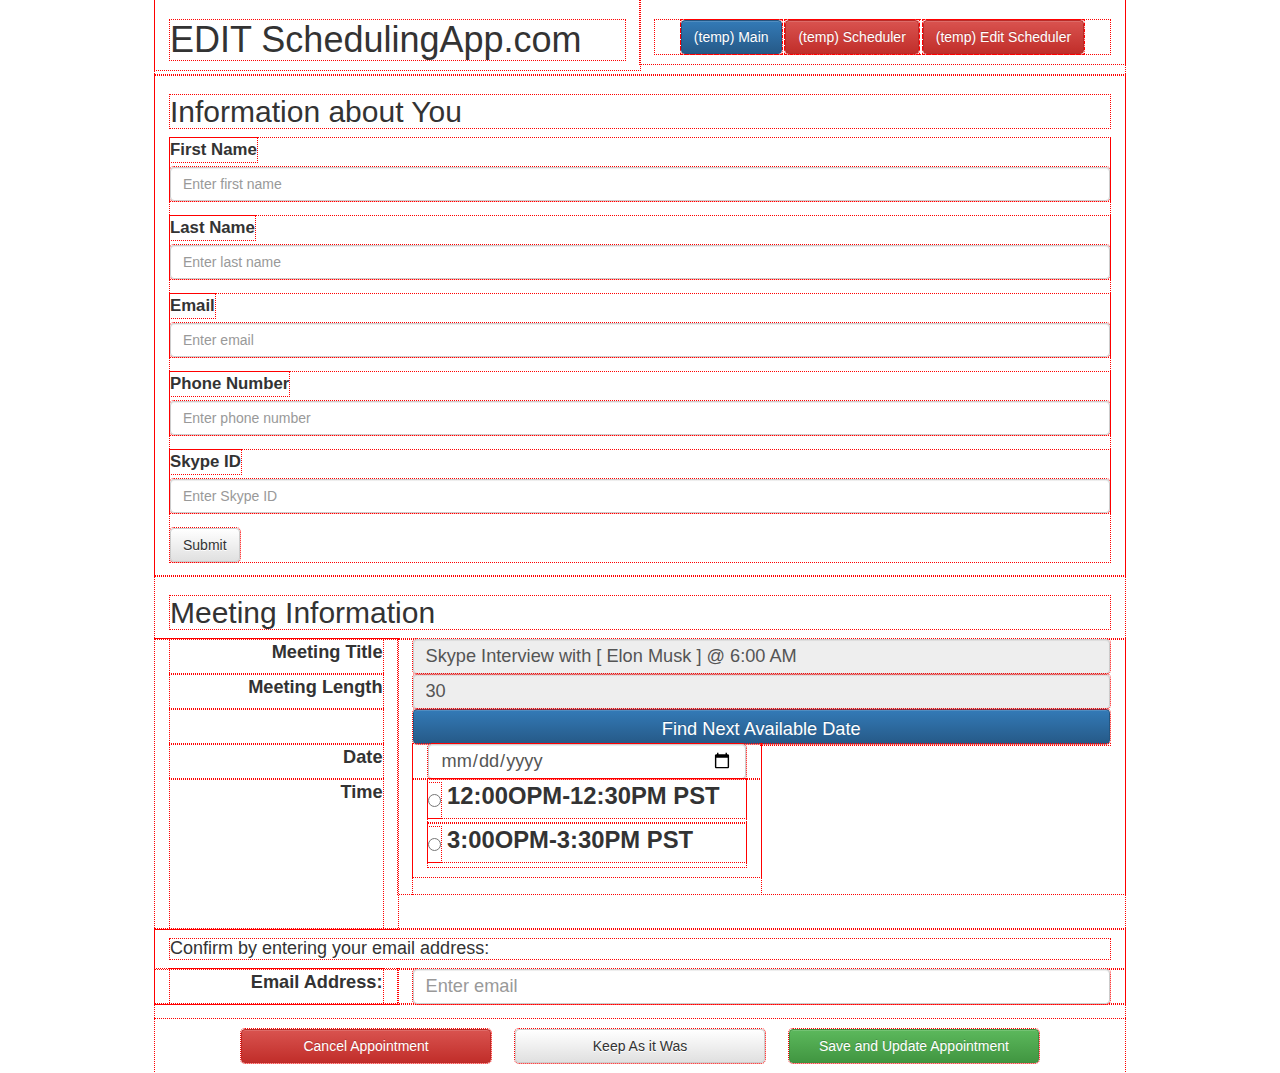
==== editScheduler.html @ 29ef37bd "first commit" ====
<html>
<head>
    <link rel="stylesheet" href="editScheduler.css.css">
    <link rel="stylesheet" href="bootstrap/css/bootstrap.css">
    <link rel="stylesheet" href="bootstrap/css/bootstrap-theme.css">
    <title>EDIT Scheduler</title>
</head>
<body>
    <div class="container-fluid">
       
       <div class="row header"> <!-- Header Row -->
            <div class="col-md-6 col-xs-12">
                <h1>EDIT SchedulingApp.com</h1>
            </div>
            <div class="col-md-6 col-xs-12">
                <nav>
                    <ul>
                        <li><a href="main.html" class="btn btn-primary">(temp) Main</a></li>
                        <li><a href="scheduler.html" class="btn btn-danger">(temp) Scheduler</a></li>
                        <li><a href="editScheduler.html" class="btn btn-danger">(temp) Edit Scheduler</a></li>                    
                    </ul>
                </nav>
            </div>
        </div>
       
        <div class="row aboutYou"> <!-- About You Row -->
           <div class="col-xs-12">
               <h2>Information about You</h2>
               <form>
                    <div class="form-group">
                        <label for="inputFirstName">First Name</label>
                        <input type="email" class="form-control" id="inputFirstName" placeholder="Enter first name">
                    </div>
                    <div class="form-group">
                        <label for="inputLastName">Last Name</label>
                        <input type="email" class="form-control" id="inputLastName" placeholder="Enter last name">
                    </div>
                    <div class="form-group">
                        <label for="inputEmail">Email</label>
                        <input type="email" class="form-control" id="inputEmail" placeholder="Enter email">
                    </div>
                    <div class="form-group">
                        <label for="inputPhone">Phone Number</label>
                        <input type="email" class="form-control" id="inputPhone" placeholder="Enter phone number">
                    </div>
                    <div class="form-group">
                        <label for="skypeID">Skype ID</label>
                        <input type="text" class="form-control" id="skypeID" placeholder="Enter Skype ID">
                    </div>
                    <button type="submit" class="btn btn-default">Submit</button>
                </form>
           </div>
        </div>
        
        <div class="row meetingInformation"> <!-- Meeting Info -->
            <div class="col-xs-12">
               
                <div class="row">
                    
                       <div class="col-xs-12">
                        <h2>Meeting Information</h2>
                    </div>
                        
                </div>
                <div class="row">
                   
                    <div class="col-xs-3 labels">
                        <label for="inputMeetingNote">Meeting Title</label>
                        <label for="inputMeetingLength">Meeting Length</label>
                        <label for=""> </label>
                        <label for="inputDate" class="">Date</label>            
                        <label for="inputDate" class="dateTime">Time</label>            
                    </div>

                    <div class="col-xs-9 inputs">
                        <input type="text" class="form-control" id="inputMeetingNote" value="Skype Interview with [ Elon Musk ] @ 6:00 AM" readonly>
                        <input type="number" class="form-control" id="inputMeetingLength" value="30" readonly>
                        <a href="" class="btn btn-primary">Find Next Available Date</a>
                        <div class="col-xs-6 dateTime">
                            <div class="row">
                                <div class="col-xs-12">
                                    <input type="date" class="form-control inputDate" id="inputDate">
                                </div>
                                <div class="col-xs-12">
                                    <ul>
                                        <li><label for="option1"><input type="radio" id="option1" name="dateTimeChoice"> 12:00OPM-12:30PM PST</label></li>
                                        <li><label for="option2"><input type="radio" id="option2" name="dateTimeChoice"> 3:00OPM-3:30PM PST</label></li>
<!--                                        <li><label for="option3"><input type="radio" id="option3" name="dateTimeChoice"> 3:00OPM-3:30PM PST</label></li>-->
<!--                                        <li><label for="option4"><input type="radio" id="option4" name="dateTimeChoice"> 3:00OPM-3:30PM PST</label></li>-->
<!--                                        <li><label for="option5"><input type="radio" id="option5" name="dateTimeChoice"> 3:00OPM-3:30PM PST</label></li>-->
<!--                                        <li><label for="option6"><input type="radio" id="option6" name="dateTimeChoice"> 3:00OPM-3:30PM PST</label></li>-->
<!--                                        <li><label for="option7"><input type="radio" id="option7" name="dateTimeChoice"> 3:00OPM-3:30PM PST</label></li>-->
                                    </ul>
                                </div>    
                            </div>
                        </div>
                        <div class="col-xs-6 calendar">
                           
                        </div>
                    </div>
                    
                </div>
                <div class="row">
                   
                    <div class="col-xs-12">
                        <h4>Confirm by entering your email address:</h4>
                    </div>
                    <div class="col-xs-3 labels">
                        <label for="">Email Address:</label>
                    </div>
                    <div class="col-xs-9 inputs">
                        <input type="email" placeholder="Enter email" class="form-control">
                    </div>
                    
                </div>
                <div class="row">
                   
                    <div class="col-xs-12 actions">
                        <button class="btn btn-danger">Cancel Appointment</button>
                        <button class="btn btn-default">Keep As it Was</button>
                        <button class="btn btn-success">Save and Update Appointment</button>
                    </div>
                    
                </div>
            </div>
        </div> <!-- END Meeting Info -->
        
    </div>
</body>
</html>
---- editScheduler.css.css ----
* {
  padding: 0px;
  vertical-align: top;
  outline: 1px dotted red;
}
body {
  margin: 0 auto;
  /*width: 980px;*/

  min-height: 500px;
}
body div.container-fluid {
  max-width: 970px;
}
body div.header {
  height: 75px;
}
body div.header nav ul {
  margin-top: 20px;
  text-align: center;
}
body div.header nav ul li {
  display: inline;
}
body div.aboutYou label {
  font-size: 1.2em;
}
body div.meetingInformation div.labels {
  font-size: 1.3em;
}
body div.meetingInformation div.labels label {
  margin: 0px;
  display: block;
  height: 35px;
  text-align: right;
}
body div.meetingInformation div.labels label.inputCalendar {
  height: 150px;
}
body div.meetingInformation div.labels label.dateTime {
  height: 150px;
}
body div.meetingInformation div.inputs input,
body div.meetingInformation div.inputs a,
body div.meetingInformation div.inputs select {
  font-size: 1.3em;
  display: block;
  height: 35px;
}
body div.meetingInformation div.inputs div.dateTime {
  min-height: 150px;
}
body div.meetingInformation div.inputs div.dateTime select {
  width: 100%;
}
body div.meetingInformation div.inputs div.dateTime ul {
  list-style-type: none;
}
body div.meetingInformation div.inputs div.dateTime ul li label {
  width: 100%;
  font-size: 1.7em;
}
body div.meetingInformation div.inputs div.dateTime ul li label input {
  display: inline-block;
}
body div.meetingInformation div.inputs div.dateTime span {
  height: 35px;
}
body div.meetingInformation div.actions {
  margin-top: 15px;
  text-align: center;
}
body div.meetingInformation div.actions button {
  width: 250px;
  margin: 10px auto;
  margin-left: 10px;
  margin-right: 10px;
}
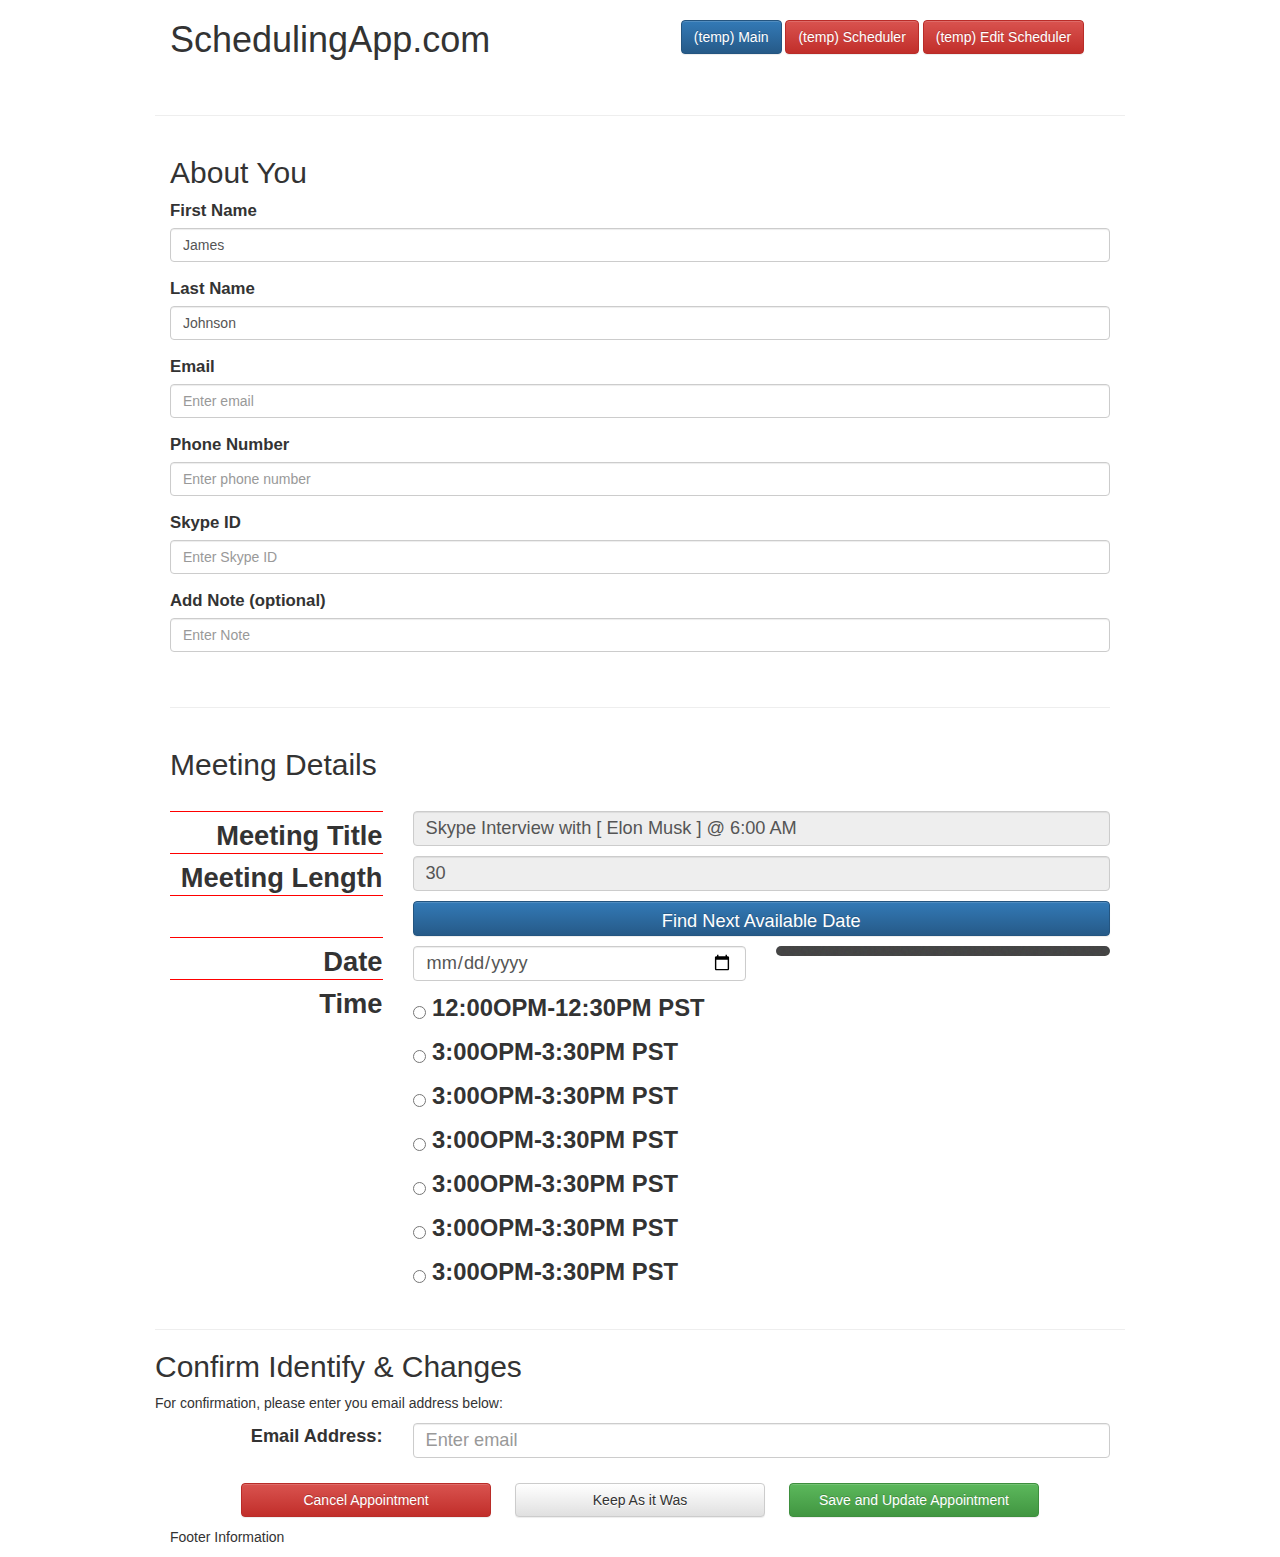
==== commit e6cc4ba4: "completed mockup on editScheduler" ====
--- a/editScheduler.html
+++ b/editScheduler.html
@@ -1,16 +1,17 @@
 <html>
 <head>
-    <link rel="stylesheet" href="editScheduler.css.css">
+    <link rel="stylesheet" href="js/jquery-ui-datepicker.min.js">
+    <link rel="stylesheet" href="scheduler.css.css">
     <link rel="stylesheet" href="bootstrap/css/bootstrap.css">
     <link rel="stylesheet" href="bootstrap/css/bootstrap-theme.css">
-    <title>EDIT Scheduler</title>
+    <script type="text/javascript" src="js/jquery-1.11.2.js"></script>
+    <title>Scheduler</title>
 </head>
 <body>
     <div class="container-fluid">
-       
        <div class="row header"> <!-- Header Row -->
             <div class="col-md-6 col-xs-12">
-                <h1>EDIT SchedulingApp.com</h1>
+                <h1>SchedulingApp.com</h1>
             </div>
             <div class="col-md-6 col-xs-12">
                 <nav>
@@ -24,31 +25,38 @@
         </div>
        
         <div class="row aboutYou"> <!-- About You Row -->
+            <br>
+            <hr>
            <div class="col-xs-12">
-               <h2>Information about You</h2>
+               <h2>About You</h2>
                <form>
-                    <div class="form-group">
-                        <label for="inputFirstName">First Name</label>
-                        <input type="email" class="form-control" id="inputFirstName" placeholder="Enter first name">
-                    </div>
-                    <div class="form-group">
-                        <label for="inputLastName">Last Name</label>
-                        <input type="email" class="form-control" id="inputLastName" placeholder="Enter last name">
-                    </div>
-                    <div class="form-group">
-                        <label for="inputEmail">Email</label>
-                        <input type="email" class="form-control" id="inputEmail" placeholder="Enter email">
-                    </div>
-                    <div class="form-group">
-                        <label for="inputPhone">Phone Number</label>
-                        <input type="email" class="form-control" id="inputPhone" placeholder="Enter phone number">
-                    </div>
-                    <div class="form-group">
-                        <label for="skypeID">Skype ID</label>
-                        <input type="text" class="form-control" id="skypeID" placeholder="Enter Skype ID">
-                    </div>
-                    <button type="submit" class="btn btn-default">Submit</button>
+<div class="form-group">
+    <label for="inputFirstName">First Name</label>
+    <input type="email" class="form-control aboutYouInputs first_name_input" id="inputFirstName" placeholder="Enter first name" value="James">
+</div>
+<div class="form-group">
+    <label for="inputLastName">Last Name</label>
+    <input type="email" class="form-control aboutYouInputs last_name_input" id="inputLastName" placeholder="Enter last name" value="Johnson">
+</div>
+<div class="form-group">
+    <label for="inputEmail">Email</label>
+    <input type="email" class="form-control aboutYouInputs" id="inputEmail" placeholder="Enter email">
+</div>
+<div class="form-group">
+    <label for="inputPhone">Phone Number</label>
+    <input type="email" class="form-control aboutYouInputs" id="inputPhone" placeholder="Enter phone number">
+</div>
+<div class="form-group">
+    <label for="skypeID">Skype ID</label>
+    <input type="text" class="form-control aboutYouInputs" id="skypeID" placeholder="Enter Skype ID">
+</div>
+<div class="form-group">
+    <label for="addNote">Add Note (optional)</label>
+    <input type="text" class="form-control aboutYouInputs" id="addNote" placeholder="Enter Note">
+</div>
                 </form>
+                <br>
+                <hr>
            </div>
         </div>
         
@@ -57,54 +65,61 @@
                
                 <div class="row">
                     
-                       <div class="col-xs-12">
-                        <h2>Meeting Information</h2>
+                    <div class="col-xs-12">
+                        <h2>Meeting Details</h2><br>
                     </div>
                         
                 </div>
-                <div class="row">
+                <div class="row meetingDetails">
                    
                     <div class="col-xs-3 labels">
-                        <label for="inputMeetingNote">Meeting Title</label>
-                        <label for="inputMeetingLength">Meeting Length</label>
-                        <label for=""> </label>
-                        <label for="inputDate" class="">Date</label>            
-                        <label for="inputDate" class="dateTime">Time</label>            
+                        <label class="spacingMeetingInfo" for="inputMeetingNote">Meeting Title</label>
+                        <label class="spacingMeetingInfo" for="inputMeetingLength">Meeting Length</label>
+                        <label class="spacingMeetingInfo" for=""> </label>
+                        <label class="spacingMeetingInfo" for="inputDate" class="">Date</label>            
+                        <label class="spacingMeetingInfo" for="inputDate" class="dateTime">Time</label>            
                     </div>
 
                     <div class="col-xs-9 inputs">
-                        <input type="text" class="form-control" id="inputMeetingNote" value="Skype Interview with [ Elon Musk ] @ 6:00 AM" readonly>
-                        <input type="number" class="form-control" id="inputMeetingLength" value="30" readonly>
-                        <a href="" class="btn btn-primary">Find Next Available Date</a>
-                        <div class="col-xs-6 dateTime">
-                            <div class="row">
-                                <div class="col-xs-12">
-                                    <input type="date" class="form-control inputDate" id="inputDate">
+                       <div class="row presetMeetingInfo">
+                           <div class="col-xs-12">
+                                <input type="text" class="form-control spacingMeetingInfo" id="inputMeetingNote" value="Skype Interview with [ Elon Musk ] @ 6:00 AM" readonly>
+                                <input type="number" class="form-control spacingMeetingInfo" id="inputMeetingLength" value="30" readonly>
+                                <a href="" id="jqueryFirstAvailableDate" class="btn btn-primary spacingMeetingInfo">Find Next Available Date</a>
+                            </div>
+                       </div>
+                       <div class="row">
+                            <div class="col-xs-6 dateTime">
+                                <div class="row">
+                                    <div class="col-xs-12">
+                                        <input type="date" class="form-control inputDate spacingMeetingInfo" id="inputDate">
+                                    </div>
+                                    <div id="timeOptions" class="col-xs-12">
+<ul>
+    <li><label for="option1" ><input type="radio" id="option1" class="timeOptions" name="dateTimeChoice"> 12:00OPM-12:30PM PST</label></li>
+    <li><label for="option2"><input type="radio" id="option2" class="timeOptions" name="dateTimeChoice"> 3:00OPM-3:30PM PST</label></li>
+    <li><label for="option3"><input type="radio" id="option3" class="timeOptions" name="dateTimeChoice"> 3:00OPM-3:30PM PST</label></li>
+    <li><label for="option4"><input type="radio" id="option4" class="timeOptions" name="dateTimeChoice"> 3:00OPM-3:30PM PST</label></li>
+    <li><label for="option5"><input type="radio" id="option5" class="timeOptions" name="dateTimeChoice"> 3:00OPM-3:30PM PST</label></li>
+    <li><label for="option6"><input type="radio" id="option6" class="timeOptions" name="dateTimeChoice"> 3:00OPM-3:30PM PST</label></li>
+    <li><label for="option7"><input type="radio" id="option7" class="timeOptions" name="dateTimeChoice"> 3:00OPM-3:30PM PST</label></li>
+</ul>
+                                    </div>    
                                 </div>
-                                <div class="col-xs-12">
-                                    <ul>
-                                        <li><label for="option1"><input type="radio" id="option1" name="dateTimeChoice"> 12:00OPM-12:30PM PST</label></li>
-                                        <li><label for="option2"><input type="radio" id="option2" name="dateTimeChoice"> 3:00OPM-3:30PM PST</label></li>
-<!--                                        <li><label for="option3"><input type="radio" id="option3" name="dateTimeChoice"> 3:00OPM-3:30PM PST</label></li>-->
-<!--                                        <li><label for="option4"><input type="radio" id="option4" name="dateTimeChoice"> 3:00OPM-3:30PM PST</label></li>-->
-<!--                                        <li><label for="option5"><input type="radio" id="option5" name="dateTimeChoice"> 3:00OPM-3:30PM PST</label></li>-->
-<!--                                        <li><label for="option6"><input type="radio" id="option6" name="dateTimeChoice"> 3:00OPM-3:30PM PST</label></li>-->
-<!--                                        <li><label for="option7"><input type="radio" id="option7" name="dateTimeChoice"> 3:00OPM-3:30PM PST</label></li>-->
-                                    </ul>
-                                </div>    
+                            </div>
+                            <div class="col-xs-6 ">
+                                <div class="" id="calendar"></div>
                             </div>
                         </div>
-                        <div class="col-xs-6 calendar">
-                           
-                        </div>
+<!-- CALENDAR -->
+                        
                     </div>
                     
                 </div>
                 <div class="row">
-                   
-                    <div class="col-xs-12">
-                        <h4>Confirm by entering your email address:</h4>
-                    </div>
+                    <hr>
+                    <h2>Confirm Identify & Changes</h2>
+                    <p>For confirmation, please enter you email address below:</p>
                     <div class="col-xs-3 labels">
                         <label for="">Email Address:</label>
                     </div>
@@ -118,13 +133,130 @@
                     <div class="col-xs-12 actions">
                         <button class="btn btn-danger">Cancel Appointment</button>
                         <button class="btn btn-default">Keep As it Was</button>
-                        <button class="btn btn-success">Save and Update Appointment</button>
+                        <button class="btn btn-success oneBtn">Save and Update Appointment</button>   
                     </div>
                     
                 </div>
             </div>
         </div> <!-- END Meeting Info -->
-        
-    </div>
+        <div class="row footer">
+            <div class="col-xs-12">
+                <p>Footer Information</p>
+            </div>
+        </div>
+</div>
+    <script src="https://ajax.googleapis.com/ajax/libs/jquery/1.7.1/jquery.min.js"></script>
+    <script src="js/jquery-ui-datepicker.min.js"></script>
+<script>
+    $('#calendar').datepicker({
+        inline: true,
+        firstDay: 1,
+        showOtherMonths: true,
+        dayNamesMin: ['Sun', 'Mon', 'Tue', 'Wed', 'Thu', 'Fri', 'Sat']
+    });
+        
+
+    
+    // ON CLICK OF A CALENDAR DATE
+    $(document).on('click', 'a.myNumbersWin', function(a){
+        // Console Log Date Clicked
+        console.log(a.currentTarget.innerHTML);
+        // Console Log Month Clicked
+        console.log($('span.myMonthClass')[0].innerHTML);
+        // Console Log Year Clicked
+        console.log($('span.ui-datepicker-year')[0].innerHTML);
+        
+        if(("0" + a.currentTarget.innerHTML).slice(-2) != "14") // Alter from DB - DB Should date/time should determine final
+        {
+            $('#timeOptions').html(""+
+                "<ul>"+
+"<li><label for='option1'><input type='radio' id='option1' class='timeOptions' name='dateTimeChoice' value='4:30PM-5:00PM PST'> 4:00PM-4:30PM PST</label></li>"+
+"<li><label for='option2'><input type='radio' id='option2' class='timeOptions' name='dateTimeChoice' value='4:30PM-5:00PM PST'> 4:30PM-5:00PM PST</label></li>"+
+                "</ul>");
+        }
+        var now = new Date();
+        var day = ("0" + a.currentTarget.innerHTML).slice(-2);
+        if($('span.myMonthClass')[0].innerHTML == "January"){ var tempMonth = 1}
+        else if($('span.myMonthClass')[0].innerHTML == "February"){ var tempMonth = 2}
+        else if($('span.myMonthClass')[0].innerHTML == "March"){ var tempMonth = 3}
+        else if($('span.myMonthClass')[0].innerHTML == "April"){ var tempMonth = 4}
+        else if($('span.myMonthClass')[0].innerHTML == "May"){ var tempMonth = 5}
+        else if($('span.myMonthClass')[0].innerHTML == "June"){ var tempMonth = 6}
+        else if($('span.myMonthClass')[0].innerHTML == "July"){ var tempMonth = 7}
+        else if($('span.myMonthClass')[0].innerHTML == "August"){ var tempMonth = 8}
+        else if($('span.myMonthClass')[0].innerHTML == "September"){ var tempMonth = 9}
+        else if($('span.myMonthClass')[0].innerHTML == "October"){ var tempMonth = 10}
+        else if($('span.myMonthClass')[0].innerHTML == "November"){ var tempMonth = 11}
+        else if($('span.myMonthClass')[0].innerHTML == "December"){ var tempMonth = 12}
+        var year = ($('span.ui-datepicker-year')[0].innerHTML);
+        var month = ("0" + (tempMonth)).slice(-2);
+        var today = year+"-"+(month)+"-"+(day) ;
+        $('#inputDate').val(today);
+    });
+        
+     // [ BTN - First Available Date ]
+    $(document).on('click', '#jqueryFirstAvailableDate', function(){
+        $("[mynum=16]").trigger("click");
+        $('#timeOptions').html(""+                
+"<ul>"+
+    "<li><label for='option1' ><input type='radio' id='option1' class='timeOptions' name='dateTimeChoice' value='12:00PM-12:30PM PST' > 12:00OPM-12:30PM PST</label></li>"+
+    "<li><label for='option2'><input type='radio' id='option2' class='timeOptions' name='dateTimeChoice' value='3:00PM-3:30PM PST' > 3:00OPM-3:30PM PST</label></li>"+
+    "<li><label for='option3'><input type='radio' id='option3' class='timeOptions' name='dateTimeChoice' value='4:30PM-5:00PM PST' > 3:00OPM-3:30PM PST</label></li>"+
+    "<li><label for='option4'><input type='radio' id='option4' class='timeOptions' name='dateTimeChoice' value='4:30PM-5:00PM PST' > 3:00OPM-3:30PM PST</label></li>"+
+    "<li><label for='option5'><input type='radio' id='option5' class='timeOptions' name='dateTimeChoice' value='4:30PM-5:00PM PST' > 3:00OPM-3:30PM PST</label></li>"+
+    "<li><label for='option6'><input type='radio' id='option6' class='timeOptions' name='dateTimeChoice' value='4:30PM-5:00PM PST' > 3:00OPM-3:30PM PST</label></li>"+
+    "<li><label for='option7'><input type='radio' id='option7' class='timeOptions' name='dateTimeChoice' value='4:30PM-5:00PM PST' > 3:00OPM-3:30PM PST</label></li>"+
+"</ul>");
+        // auto selects earliest appointment
+        $('#option1').attr('checked', 'checked').trigger('click');
+        // auto clicks today's date on CALENDAR
+        // auto sets today's date on DATE INPUT
+        var now = new Date();
+        var day = ("0" + now.getDate()).slice(-2);
+        var month = ("0" + (now.getMonth() + 1)).slice(-2);
+        var today = now.getFullYear()+"-"+(month)+"-"+(day) ;
+        $('#inputDate').val(today);
+        return false;
+    });
+    
+    // About You Changes Moved to Meeting Details
+    function retrieveInfo(){
+        var tempTimeFrame = $("input.timeOptions:checked").val();
+        if (!tempTimeFrame){ tempTimeFrame = " "};
+         $("#inputMeetingNote").val("Skype Interview with [ "+
+           $("input.first_name_input").val()+
+           " "+
+           $("input.last_name_input").val()+
+           " ] "+
+           "@ " + tempTimeFrame + " " +$("#inputDate").val()+
+        "");
+    }
+    $(document).on('change', '.aboutYouInputs, div.ui-datepicker, #inputDate', function(){
+        if(true){
+            console.log(this);
+            $(this).attr("aria-describedby", "inputSuccess2Status");
+        }
+       retrieveInfo();
+    });
+    $(document).on('click', 'a.myNumbersWin,', function(){
+       retrieveInfo();
+    });
+    
+    $(document).on('click', '.timeOptions,', function(){
+        console.log(this);
+       retrieveInfo();
+    });
+    $(document).ready(function(){
+        console.log($("a.ui-state-active")[0].innerHTML);
+        console.log($('span.myMonthClass')[0].innerHTML);
+        $('a.myNumbersWin.ui-state-default.ui-state-highlight.ui-state-active').trigger("click");
+//        $('input#option1.timeOptions').trigger("click");
+        $("input.timeOptions:checked").trigger("click");
+        return false;
+    });
+</script>
 </body>
-</html>+</html>
+
+
+
--- a/scheduler.css.css
+++ b/scheduler.css.css
@@ -0,0 +1,254 @@
+* {
+  padding: 0px;
+  vertical-align: top;
+}
+body {
+  margin: 0 auto;
+  /*width: 980px;*/
+
+  min-height: 500px;
+}
+body div.container-fluid {
+  max-width: 970px;
+}
+body div.header {
+  height: 75px;
+}
+body div.header nav ul {
+  margin-top: 20px;
+  text-align: center;
+}
+body div.header nav ul li {
+  display: inline;
+}
+body div.aboutYou label {
+  font-size: 1.2em;
+}
+body div.meetingInformation div.labels {
+  font-size: 1.3em;
+}
+body div.meetingInformation div.labels label {
+  margin: 0px;
+  display: block;
+  height: 35px;
+  text-align: right;
+}
+body div.meetingInformation div.labels label.inputCalendar {
+  height: 150px;
+}
+body div.meetingInformation div.labels label.dateTime {
+  min-height: 150px;
+}
+body div.meetingInformation div.inputs input,
+body div.meetingInformation div.inputs a,
+body div.meetingInformation div.inputs select {
+  font-size: 1.3em;
+  display: block;
+  height: 35px;
+}
+body div.meetingInformation div.inputs div.dateTime {
+  min-height: 150px;
+}
+body div.meetingInformation div.inputs div.dateTime select {
+  width: 100%;
+}
+body div.meetingInformation div.inputs div.dateTime ul {
+  list-style-type: none;
+}
+body div.meetingInformation div.inputs div.dateTime ul li label {
+  width: 100%;
+  font-size: 1.7em;
+}
+body div.meetingInformation div.inputs div.dateTime ul li label input {
+  display: inline-block;
+}
+body div.meetingInformation div.inputs div.dateTime span {
+  height: 35px;
+}
+body div.meetingInformation div.actions {
+  margin-top: 15px;
+  text-align: center;
+}
+body div.meetingInformation div.actions button {
+  width: 250px;
+  margin: 10px auto;
+  margin-left: 10px;
+  margin-right: 10px;
+}
+/* Reset */
+.ui-datepicker,
+.ui-datepicker table,
+.ui-datepicker tr,
+.ui-datepicker td,
+.ui-datepicker th {
+  margin: 0;
+  padding: 0;
+  border: none;
+  border-spacing: 0;
+}
+/* Calendar Wrapper */
+.ui-datepicker {
+  display: none;
+  width: 100%;
+  padding-top: 10px;
+  margin-top: 10px;
+  padding-bottom: 10px;
+  margin-bottom: 10px;
+  cursor: default;
+  text-transform: uppercase;
+  font-family: Tahoma;
+  font-size: 1em;
+  background: #141517;
+  -webkit-border-radius: 3px;
+  -moz-border-radius: 3px;
+  border-radius: 3px;
+  -webkit-box-shadow: 0px 1px 1px rgba(255, 255, 255, 0.1), inset 0px 1px 1px #000000;
+  -moz-box-shadow: 0px 1px 1px rgba(255, 255, 255, 0.1), inset 0px 1px 1px #000000;
+  box-shadow: 0px 1px 1px rgba(255, 255, 255, 0.1), inset 0px 1px 1px #000000;
+}
+/* Calendar Header */
+.ui-datepicker-header {
+  position: relative;
+  padding-bottom: 10px;
+  border-bottom: 1px solid #d6d6d6;
+}
+.ui-datepicker-title {
+  text-align: center;
+}
+/* Month */
+.ui-datepicker-month {
+  position: relative;
+  padding-right: 15px;
+  color: #565656;
+}
+.ui-datepicker-month:before {
+  display: block;
+  position: absolute;
+  top: 5px;
+  right: 0;
+  width: 5px;
+  height: 5px;
+  content: '';
+  background: #a5cd4e;
+  background: -moz-linear-gradient(top, #a5cd4e 0%, #6b8f1a 100%);
+  background: -webkit-gradient(linear, left top, left bottom, color-stop(0%, #a5cd4e), color-stop(100%, #6b8f1a));
+  background: -webkit-linear-gradient(top, #a5cd4e 0%, #6b8f1a 100%);
+  background: -o-linear-gradient(top, #a5cd4e 0%, #6b8f1a 100%);
+  background: -ms-linear-gradient(top, #a5cd4e 0%, #6b8f1a 100%);
+  background: linear-gradient(top, #a5cd4e 0%, #6b8f1a 100%);
+  -webkit-border-radius: 5px;
+  -moz-border-radius: 5px;
+  border-radius: 5px;
+}
+/* Year */
+.ui-datepicker-year {
+  padding-left: 8px;
+  color: #a8a8a8;
+}
+/* Prev Next Month */
+.ui-datepicker-prev,
+.ui-datepicker-next {
+  position: absolute;
+  top: -2px;
+  padding: 5px;
+  cursor: pointer;
+}
+.ui-datepicker-prev {
+  left: 0;
+  padding-left: 0;
+}
+.ui-datepicker-next {
+  right: 0;
+  padding-right: 0;
+}
+.ui-datepicker-prev span,
+.ui-datepicker-next span {
+  display: block;
+  width: 5px;
+  height: 10px;
+  text-indent: -9999px;
+  background-image: url(img/arrows.png);
+}
+.ui-datepicker-prev span {
+  background-position: 0px 0px;
+}
+.ui-datepicker-next span {
+  background-position: -5px 0px;
+}
+.ui-datepicker-prev-hover span {
+  background-position: 0px -10px;
+}
+.ui-datepicker-next-hover span {
+  background-position: -5px -10px;
+}
+/* Calendar "Days" */
+.ui-datepicker-calendar th {
+  text-align: center;
+  font-weight: normal;
+  color: #a8a8a8;
+}
+.ui-datepicker-calendar td {
+  padding: 12 14px;
+  text-align: center;
+  line-height: 26x;
+}
+.ui-datepicker-calendar .ui-state-default {
+  display: block;
+  outline: none;
+  text-decoration: none;
+  color: #a8a8a8;
+  border: 1px solid transparent;
+}
+/* Day Active State*/
+.ui-datepicker-calendar .ui-state-active {
+  color: #6a9113;
+  border-color: #6a9113;
+}
+/* Other Months Days*/
+.ui-datepicker-other-month .ui-state-default {
+  color: #565656;
+}
+.ui-icon {
+  margin-left: 10px;
+  margin-right: 10px;
+}
+table.ui-datepicker-calendar td {
+  margin: 5px;
+  padding: 10px;
+}
+.ui-datepicker-calendar {
+  padding: 0px;
+  margin: 0px;
+  font-size: 1em;
+}
+#calendar {
+  padding-top: 5px;
+  padding-bottom: 5px;
+  padding-right: 10px;
+  padding-left: 10px;
+  background: url(img/bg.png) repeat;
+}
+#calendar div {
+  border-radius: 10px;
+}
+#wrapper {
+  padding: 50px 0 0 325px;
+}
+#calendar {
+  border-radius: 10px;
+}
+.spacingMeetingInfo {
+  margin-bottom: 10px;
+  border-top: 1px solid black;
+}
+.presetMeetingInfo {
+  padding-bottom: 10px;
+}
+label.spacingMeetingInfo {
+  border-top: 1px solid red;
+  min-height: 42px;
+  font-size: 1.5em;
+  margin-top: 50px;
+  padding-top: 5px;
+  padding-bottom: 5px;
+}
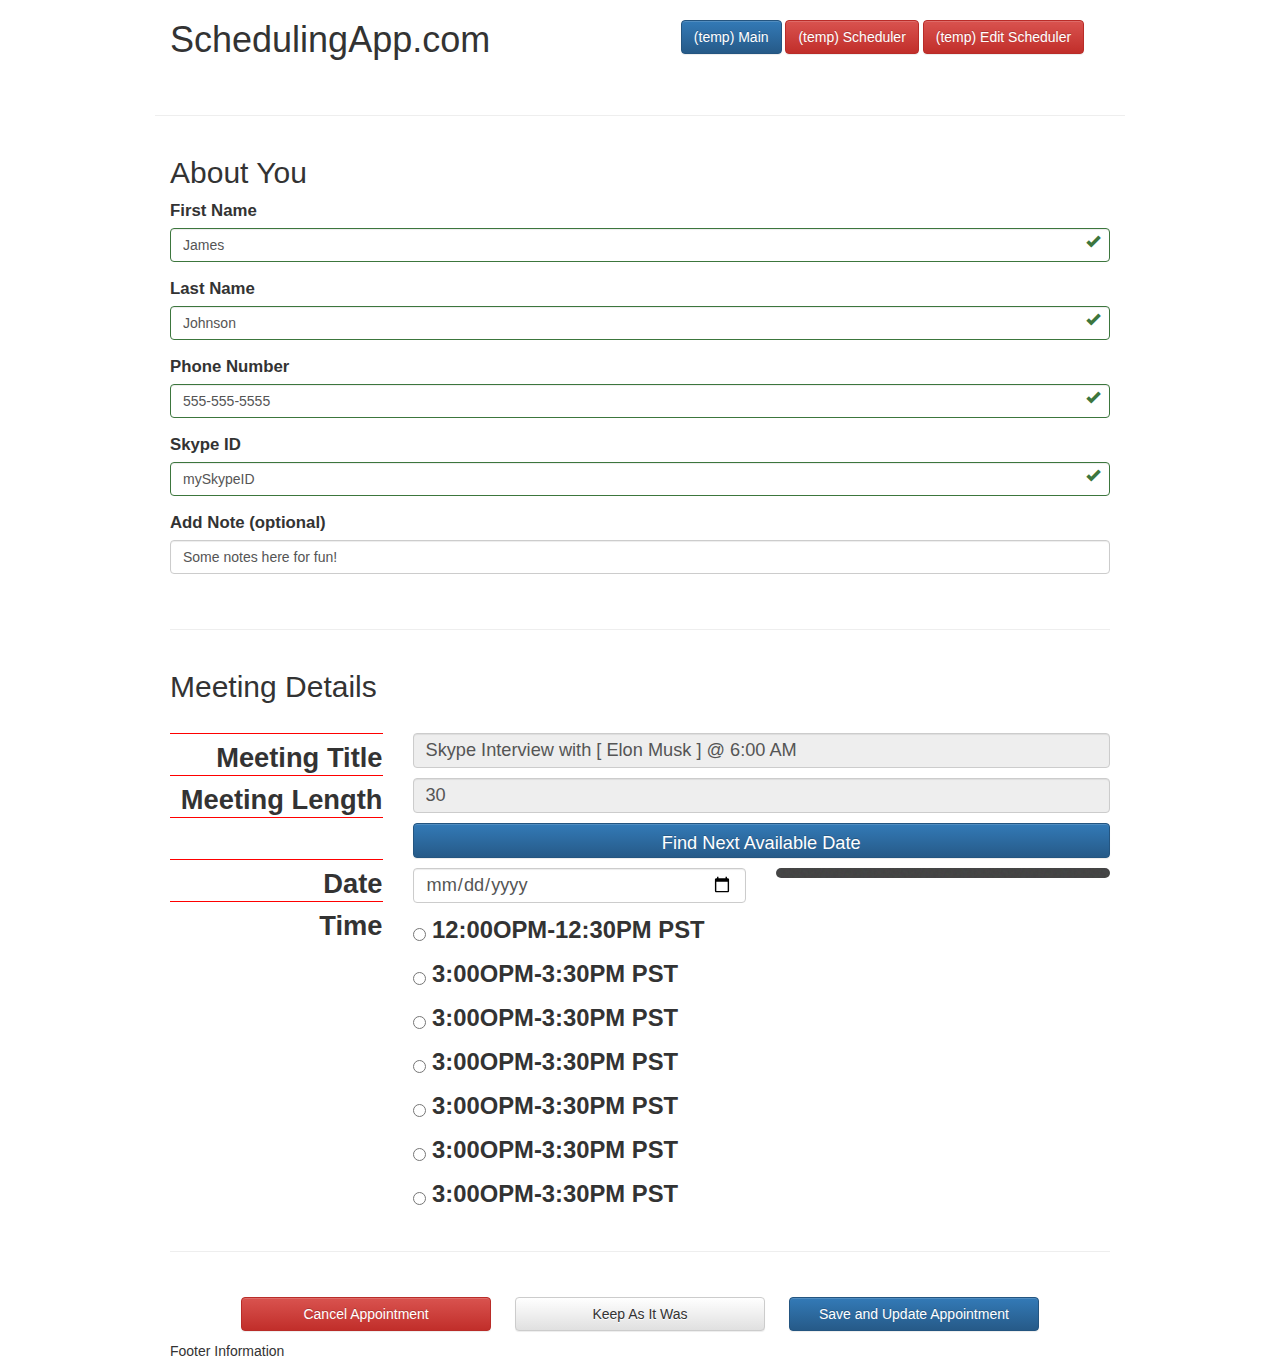
==== commit 1dbd9147: "added modals for confirmation buttons" ====
--- a/editScheduler.html
+++ b/editScheduler.html
@@ -5,6 +5,7 @@
     <link rel="stylesheet" href="bootstrap/css/bootstrap.css">
     <link rel="stylesheet" href="bootstrap/css/bootstrap-theme.css">
     <script type="text/javascript" src="js/jquery-1.11.2.js"></script>
+    <script src="bootstrap/js/bootstrap.js"></script>
     <title>Scheduler</title>
 </head>
 <body>
@@ -30,30 +31,39 @@
            <div class="col-xs-12">
                <h2>About You</h2>
                <form>
-<div class="form-group">
+<div class="form-group has-success has-feedback">
     <label for="inputFirstName">First Name</label>
     <input type="email" class="form-control aboutYouInputs first_name_input" id="inputFirstName" placeholder="Enter first name" value="James">
-</div>
-<div class="form-group">
+    <span class='glyphicon glyphicon-ok form-control-feedback' aria-hidden='true'></span>
+</div>
+
+<div class="form-group has-success has-feedback">
     <label for="inputLastName">Last Name</label>
     <input type="email" class="form-control aboutYouInputs last_name_input" id="inputLastName" placeholder="Enter last name" value="Johnson">
-</div>
-<div class="form-group">
+    <span class='glyphicon glyphicon-ok form-control-feedback' aria-hidden='true'></span>
+</div>
+<!--
+<div class="form-group has-success has-feedback">
     <label for="inputEmail">Email</label>
-    <input type="email" class="form-control aboutYouInputs" id="inputEmail" placeholder="Enter email">
-</div>
-<div class="form-group">
+    <input type="email" class="form-control aboutYouInputs" id="inputEmail" placeholder="Enter email" value="james@email.com">
+    <span class='glyphicon glyphicon-ok form-control-feedback' aria-hidden='true'></span>
+</div>
+-->
+<div class="form-group has-success has-feedback">
     <label for="inputPhone">Phone Number</label>
-    <input type="email" class="form-control aboutYouInputs" id="inputPhone" placeholder="Enter phone number">
-</div>
-<div class="form-group">
+    <input type="email" class="form-control aboutYouInputs" id="inputPhone" placeholder="Enter phone number" value="555-555-5555">
+    <span class='glyphicon glyphicon-ok form-control-feedback' aria-hidden='true'></span>
+</div>
+<div class="form-group has-success has-feedback">
     <label for="skypeID">Skype ID</label>
-    <input type="text" class="form-control aboutYouInputs" id="skypeID" placeholder="Enter Skype ID">
-</div>
-<div class="form-group">
+    <input type="text" class="form-control aboutYouInputs" id="skypeID" placeholder="Enter Skype ID" value="mySkypeID">
+    <span class='glyphicon glyphicon-ok form-control-feedback' aria-hidden='true'></span>
+</div>
+<div class="form-group has-feedback">
     <label for="addNote">Add Note (optional)</label>
-    <input type="text" class="form-control aboutYouInputs" id="addNote" placeholder="Enter Note">
-</div>
+    <input type="text" class="form-control" id="addNote" placeholder="Enter Note" value="Some notes here for fun!">
+</div>
+
                 </form>
                 <br>
                 <hr>
@@ -116,24 +126,28 @@
                     </div>
                     
                 </div>
-                <div class="row">
-                    <hr>
+                <hr>
+               <!--
+                <div class="row confirmEdits">
+                    Button trigger modal 
+                    
                     <h2>Confirm Identify & Changes</h2>
                     <p>For confirmation, please enter you email address below:</p>
-                    <div class="col-xs-3 labels">
-                        <label for="">Email Address:</label>
-                    </div>
-                    <div class="col-xs-9 inputs">
-                        <input type="email" placeholder="Enter email" class="form-control">
+                    
+                    <div class="form-group has-feedback has-warning-sign">
+                        <input type="email" class="form-control aboutYouInputs" id="inputConfirmEmail" placeholder="Enter your email for confirmation">
+                        <span class='glyphicon glyphicon-warning-sign form-control-feedback' aria-hidden='true'></span>
                     </div>
                     
                 </div>
+-->
+                        
                 <div class="row">
                    
                     <div class="col-xs-12 actions">
-                        <button class="btn btn-danger">Cancel Appointment</button>
-                        <button class="btn btn-default">Keep As it Was</button>
-                        <button class="btn btn-success oneBtn">Save and Update Appointment</button>   
+                        <button class="btn btn-danger" data-toggle="modal" data-target="#cancelAppointmentModal">Cancel Appointment</button>
+                        <a href="index.html"><button class="btn btn-default">Keep As It Was</button></a>
+                        <button class="btn btn-primary" data-toggle="modal" data-target="#updateModal">Save and Update Appointment</button>
                     </div>
                     
                 </div>
@@ -145,8 +159,68 @@
             </div>
         </div>
 </div>
-    <script src="https://ajax.googleapis.com/ajax/libs/jquery/1.7.1/jquery.min.js"></script>
-    <script src="js/jquery-ui-datepicker.min.js"></script>
+
+   
+
+
+<!-- MODALS SECTION -->
+
+<!-- CANCEL APPOINTMENT -->
+<div class="modal fade" id="cancelAppointmentModal" tabindex="-1" role="dialog" aria-labelledby="cancelAppointmentModalLabel" aria-hidden="true">
+  <div class="modal-dialog">
+    <div class="modal-content">
+      <div class="modal-header">
+        <button type="button" class="close" data-dismiss="modal" aria-label="Close"><span aria-hidden="true">&times;</span></button>
+        <h2 class="modal-title" id="cancelAppointmentModalLabel">Confirm Appointment Cancellation</h2>
+      </div>
+      <div class="modal-body">
+        <p>For confirmation, please enter you email address below:</p>
+        <div class="form-group has-feedback has-warning-sign">
+                <input type="email" class="form-control aboutYouInputs" id="inputConfirmEmail" placeholder="Enter your email for confirmation">
+            <span class='glyphicon glyphicon-warning-sign form-control-feedback' aria-hidden='true'></span>
+        </div>
+      </div>
+      <div class="modal-footer">
+        <button type="button" class="btn btn-default" data-dismiss="modal">Close</button>
+        <button type="button" class="btn btn-danger">Cancel Appointment</button>
+      </div>
+    </div>
+  </div>
+</div>
+     
+
+<!-- SAVE AND UPDATE APPOINTMENT -->
+<div class="modal fade" id="updateModal" tabindex="-1" role="dialog" aria-labelledby="updateModalLabel" aria-hidden="true">
+  <div class="modal-dialog">
+    <div class="modal-content">
+      <div class="modal-header">
+        <button type="button" class="close" data-dismiss="modal" aria-label="Close"><span aria-hidden="true">&times;</span></button>
+        <h2 class="modal-title" id="updateModalLabel">Update Appointment</h2>
+      </div>
+      <div class="modal-body">
+      <p>Please review your new appointment date and time.</p>
+       <h4 class="appointmentDateTimeModal"></h4>
+       <p>For confirmation, please enter you email address below:</p>
+        <div class="form-group has-feedback has-warning-sign">
+                <input type="email" class="form-control aboutYouInputs" id="inputConfirmEmail" placeholder="Enter your email for confirmation">
+            <span class='glyphicon glyphicon-warning-sign form-control-feedback' aria-hidden='true'></span>
+        </div>
+      </div>
+      <div class="modal-footer">
+        <button type="button" class="btn btn-default" data-dismiss="modal">Close</button>
+        <button type="button" class="btn btn-primary">Save changes</button>
+      </div>
+    </div>
+  </div>
+</div>
+      
+<!-- END MODALS SECTION -->   
+        
+        
+         
+               
+<script src="https://ajax.googleapis.com/ajax/libs/jquery/1.7.1/jquery.min.js"></script>
+<script src="js/jquery-ui-datepicker.min.js"></script>
 <script>
     $('#calendar').datepicker({
         inline: true,
@@ -170,7 +244,7 @@
         {
             $('#timeOptions').html(""+
                 "<ul>"+
-"<li><label for='option1'><input type='radio' id='option1' class='timeOptions' name='dateTimeChoice' value='4:30PM-5:00PM PST'> 4:00PM-4:30PM PST</label></li>"+
+"<li><label for='option1'><input type='radio' id='option1' class='timeOptions' name='dateTimeChoice' value='4:00PM-4:30PM PST'> 4:00PM-4:30PM PST</label></li>"+
 "<li><label for='option2'><input type='radio' id='option2' class='timeOptions' name='dateTimeChoice' value='4:30PM-5:00PM PST'> 4:30PM-5:00PM PST</label></li>"+
                 "</ul>");
         }
@@ -199,13 +273,16 @@
         $("[mynum=16]").trigger("click");
         $('#timeOptions').html(""+                
 "<ul>"+
-    "<li><label for='option1' ><input type='radio' id='option1' class='timeOptions' name='dateTimeChoice' value='12:00PM-12:30PM PST' > 12:00OPM-12:30PM PST</label></li>"+
-    "<li><label for='option2'><input type='radio' id='option2' class='timeOptions' name='dateTimeChoice' value='3:00PM-3:30PM PST' > 3:00OPM-3:30PM PST</label></li>"+
-    "<li><label for='option3'><input type='radio' id='option3' class='timeOptions' name='dateTimeChoice' value='4:30PM-5:00PM PST' > 3:00OPM-3:30PM PST</label></li>"+
-    "<li><label for='option4'><input type='radio' id='option4' class='timeOptions' name='dateTimeChoice' value='4:30PM-5:00PM PST' > 3:00OPM-3:30PM PST</label></li>"+
-    "<li><label for='option5'><input type='radio' id='option5' class='timeOptions' name='dateTimeChoice' value='4:30PM-5:00PM PST' > 3:00OPM-3:30PM PST</label></li>"+
-    "<li><label for='option6'><input type='radio' id='option6' class='timeOptions' name='dateTimeChoice' value='4:30PM-5:00PM PST' > 3:00OPM-3:30PM PST</label></li>"+
-    "<li><label for='option7'><input type='radio' id='option7' class='timeOptions' name='dateTimeChoice' value='4:30PM-5:00PM PST' > 3:00OPM-3:30PM PST</label></li>"+
+    "<li><label for='option1' ><input type='radio' id='option1' class='timeOptions' name='dateTimeChoice' value='12:00PM-12:30PM PST' > 12:00PM-12:30PM PST</label></li>"+
+    "<li><label for='option2'><input type='radio' id='option2' class='timeOptions' name='dateTimeChoice' value='2:00PM-2:30PM PST' > 2:00OPM-2:30PM PST</label></li>"+
+    "<li><label for='option3'><input type='radio' id='option3' class='timeOptions' name='dateTimeChoice' value='3:30PM-4:00PM PST' > 3:30PM-4:00PM PST</label></li>"+
+    "<li><label for='option4'><input type='radio' id='option4' class='timeOptions' name='dateTimeChoice' value='4:30PM-5:00PM PST' > 4:00PM-4:30PM PST</label></li>"+
+    "<li><label for='option5'><input type='radio' id='option5' class='timeOptions' name='dateTimeChoice' value='5:00PM-5:30PM PST' > 5:00PM-5:30PM PST</label></li>"+
+    "<li><label for='option6' ><input type='radio' id='option6' class='timeOptions' name='dateTimeChoice' value='12:00PM-12:30PM PST' > 12:00OPM-12:30PM PST</label></li>"+
+    "<li><label for='option7'><input type='radio' id='option7' class='timeOptions' name='dateTimeChoice' value='2:00PM-2:30PM PST' > 2:00OPM-2:30PM PST</label></li>"+
+    "<li><label for='option8'><input type='radio' id='option8' class='timeOptions' name='dateTimeChoice' value='3:30PM-4:00PM PST' > 3:30PM-4:00PM PST</label></li>"+
+    "<li><label for='option9'><input type='radio' id='option9' class='timeOptions' name='dateTimeChoice' value='4:30PM-5:00PM PST' > 4:00PM-4:30PM PST</label></li>"+
+    "<li><label for='option10'><input type='radio' id='option10' class='timeOptions' name='dateTimeChoice' value='5:00PM-5:30PM PST' > 5:00PM-5:30PM PST</label></li>"+
 "</ul>");
         // auto selects earliest appointment
         $('#option1').attr('checked', 'checked').trigger('click');
@@ -231,6 +308,32 @@
            "@ " + tempTimeFrame + " " +$("#inputDate").val()+
         "");
     }
+    $(document).on('change', '.aboutYouInputs, div.ui-datepicker', function(){
+        if($(this).val().length > 0){
+            $(this).attr("aria-describedby", "inputSuccess2Status");
+            $(this).parent().removeClass("has-warning");
+            $(this).parent().addClass("has-success");
+            $(this).siblings("span").remove();
+            $(this).parent().append("<span class='glyphicon glyphicon-ok form-control-feedback' aria-hidden='true'></span>");
+        }else{
+            $(this).parent().removeClass("has-success");
+            $(this).parent().addClass("has-warning");
+            $(this).siblings("span").remove();
+            $(this).parent().append("<span class='glyphicon glyphicon-warning-sign form-control-feedback' aria-hidden='true'></span>");
+        }
+       retrieveInfo();
+    });
+//     <div class="col-xs-9 inputs">
+//        <input type="email" placeholder="Enter email" class="form-control" id="confirmEmail">
+//    </div>
+
+    
+//    <div class="form-group has-error has-feedback">
+//      <label class="control-label" for="inputError2">Input with error</label>
+//      <input type="text" class="form-control" id="inputError2" aria-describedby="inputError2Status">
+//      <span class="glyphicon glyphicon-remove form-control-feedback" aria-hidden="true"></span>
+//      <span id="inputError2Status" class="sr-only">(error)</span>
+//    </div>
     $(document).on('change', '.aboutYouInputs, div.ui-datepicker, #inputDate', function(){
         if(true){
             console.log(this);
@@ -250,9 +353,13 @@
         console.log($("a.ui-state-active")[0].innerHTML);
         console.log($('span.myMonthClass')[0].innerHTML);
         $('a.myNumbersWin.ui-state-default.ui-state-highlight.ui-state-active').trigger("click");
-//        $('input#option1.timeOptions').trigger("click");
+        $('input#option1.timeOptions').trigger("click");
         $("input.timeOptions:checked").trigger("click");
         return false;
+    });
+    
+    $(document).on('click', 'div.actions', function(){
+        $("h4.appointmentDateTimeModal").html($("input#inputMeetingNote").val());
     });
 </script>
 </body>
